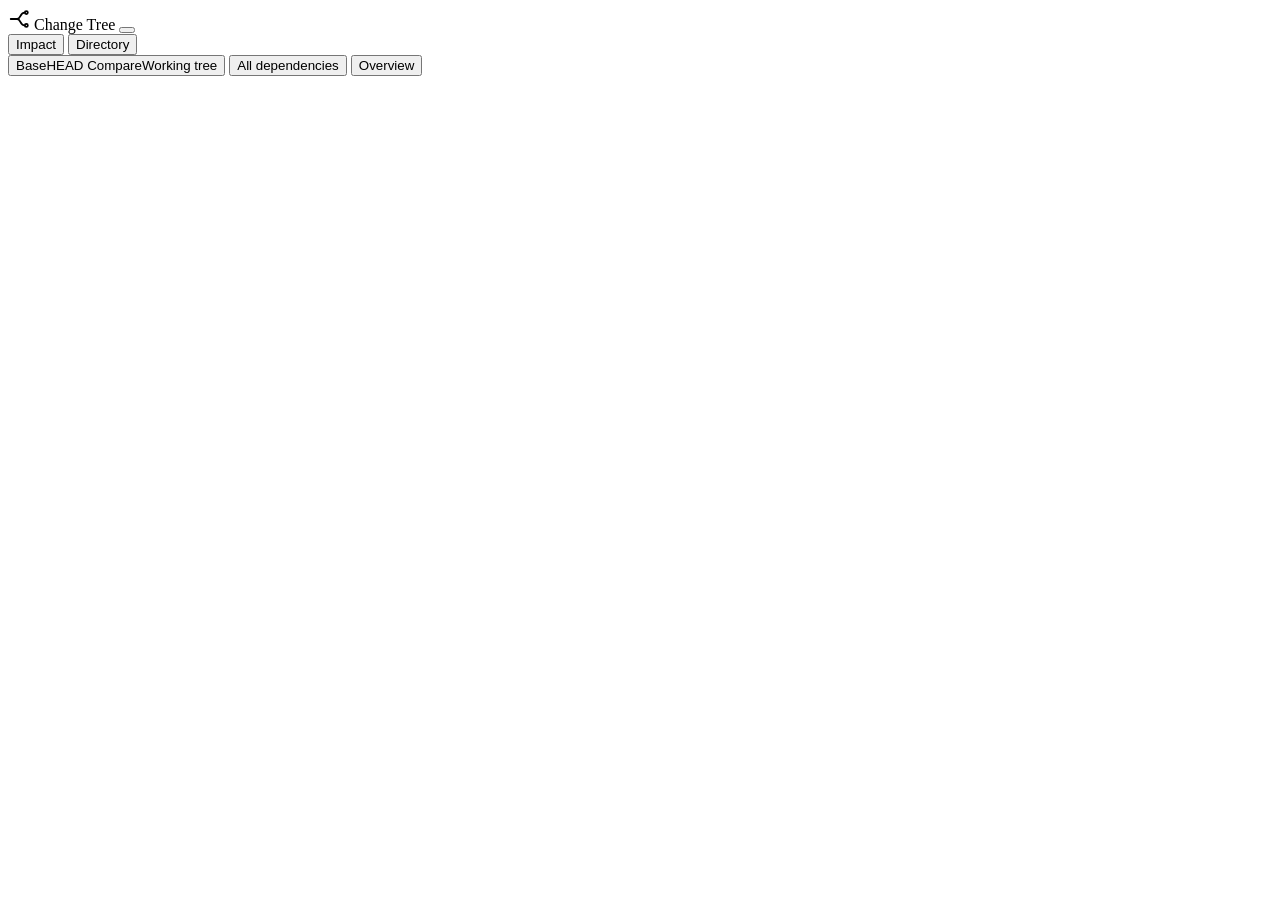
==== skill/change-tree/web/index.html @ 421f9ef2 "Serve the approved Change Tree views and guarded worktree edits" ====
<!doctype html>
<html lang="en">
<head>
  <meta charset="utf-8">
  <meta name="viewport" content="width=device-width, initial-scale=1">
  <meta name="change-tree-token" content="__CHANGE_TREE_TOKEN__">
  <title>Change Tree · impact map</title>
  <link rel="stylesheet" href="https://fonts.googleapis.com/css2?family=Inter:wght@400;500;600&amp;family=JetBrains+Mono:wght@400;500&amp;display=swap">
  <link rel="stylesheet" href="/styles.css">
  <script src="/app.js" defer></script>
</head>
<body>
  <header class="header">
    <div class="brand">
      <svg width="22" height="22" viewBox="0 0 24 24" fill="none" stroke="currentColor" stroke-width="2" stroke-linecap="round" aria-hidden="true"><path d="M3 12h7M10 12c4 0 3-7 8-7M10 12c4 0 3 7 8 7"></path><circle cx="20" cy="5" r="1.6"></circle><circle cx="20" cy="19" r="1.6"></circle></svg>
      <span>Change Tree</span>
      <span class="repo-name" id="repo-name"></span>
      <span class="tip" id="impact-tip">
        <button type="button" class="info" data-icon="info" aria-label="How impact is calculated" aria-describedby="impact-help"></button>
        <span class="tipbox impact-help" role="tooltip" id="impact-help"></span>
      </span>
    </div>
    <div class="segmented layout-toggle" role="group" aria-label="Layout">
      <button type="button" data-action="impact" aria-pressed="true"><span data-icon="tree"></span>Impact</button>
      <button type="button" data-action="directory" aria-pressed="false"><span data-icon="folder"></span>Directory</button>
    </div>
    <button type="button" class="range-button" data-action="picker" aria-expanded="false" aria-controls="picker">
      <span class="muted">Base</span><span class="ref-label" id="base-label">HEAD</span>
      <span data-icon="arrow"></span>
      <span class="muted">Compare</span><span class="ref-label" id="head-label">Working tree</span>
      <span data-icon="chevron"></span>
    </button>
    <span class="spacer"></span>
    <button type="button" class="pill links-button" data-action="links" aria-pressed="true"><span data-icon="links"></span>All dependencies</button>
    <button type="button" class="pill overview-button" data-action="overview">Overview</button>
  </header>

  <main id="workspace" aria-label="Changed files"></main>
  <aside class="overview panel" id="overview" aria-label="Overview"></aside>

  <section class="file-dialog" id="file-dialog" role="dialog" aria-label="File changes" hidden></section>

  <section class="picker" id="picker" role="dialog" aria-label="Choose what to compare" hidden>
    <div class="pr-link" id="pr-link" hidden>
      <span data-icon="pull"></span><span class="spacer">Linked to <b id="pr-label"></b>. Branches were set from the PR. Changing either side unlinks it.</span>
      <button class="pill" type="button" data-action="unlink">Unlink</button>
    </div>
    <div class="picker-sides">
      <button type="button" data-action="base" aria-pressed="true"><span>Base (before)</span><b id="pick-base"></b></button>
      <button type="button" data-action="head" aria-pressed="false"><span>Compare (after)</span><b id="pick-head"></b></button>
    </div>
    <div class="segmented picker-tabs" role="group" aria-label="Reference type" id="picker-tabs"></div>
    <div class="search">
      <span data-icon="search"></span>
      <label for="ref-search" class="sr-only">Search commits, branches, origins, worktrees and PRs</label>
      <input id="ref-search" type="search" placeholder="Search commits, branches, origins, worktrees and PRs" autocomplete="off">
    </div>
    <div class="ref-results" id="ref-results"></div>
    <div class="task-input">
      <label for="task-summary">Task summary <span class="muted">· optional</span></label>
      <textarea id="task-summary" rows="3" maxlength="10000" placeholder="What were these changes meant to do? For example: move every product section onto one shared tab window."></textarea>
      <span>The AI summaries will say how each change relates to this task and point out changes that seem unrelated.</span>
    </div>
    <div class="picker-footer">
      <span id="picker-status" role="status"></span>
      <button type="button" class="pill primary" data-action="compare">Compare</button>
    </div>
  </section>
</body>
</html>
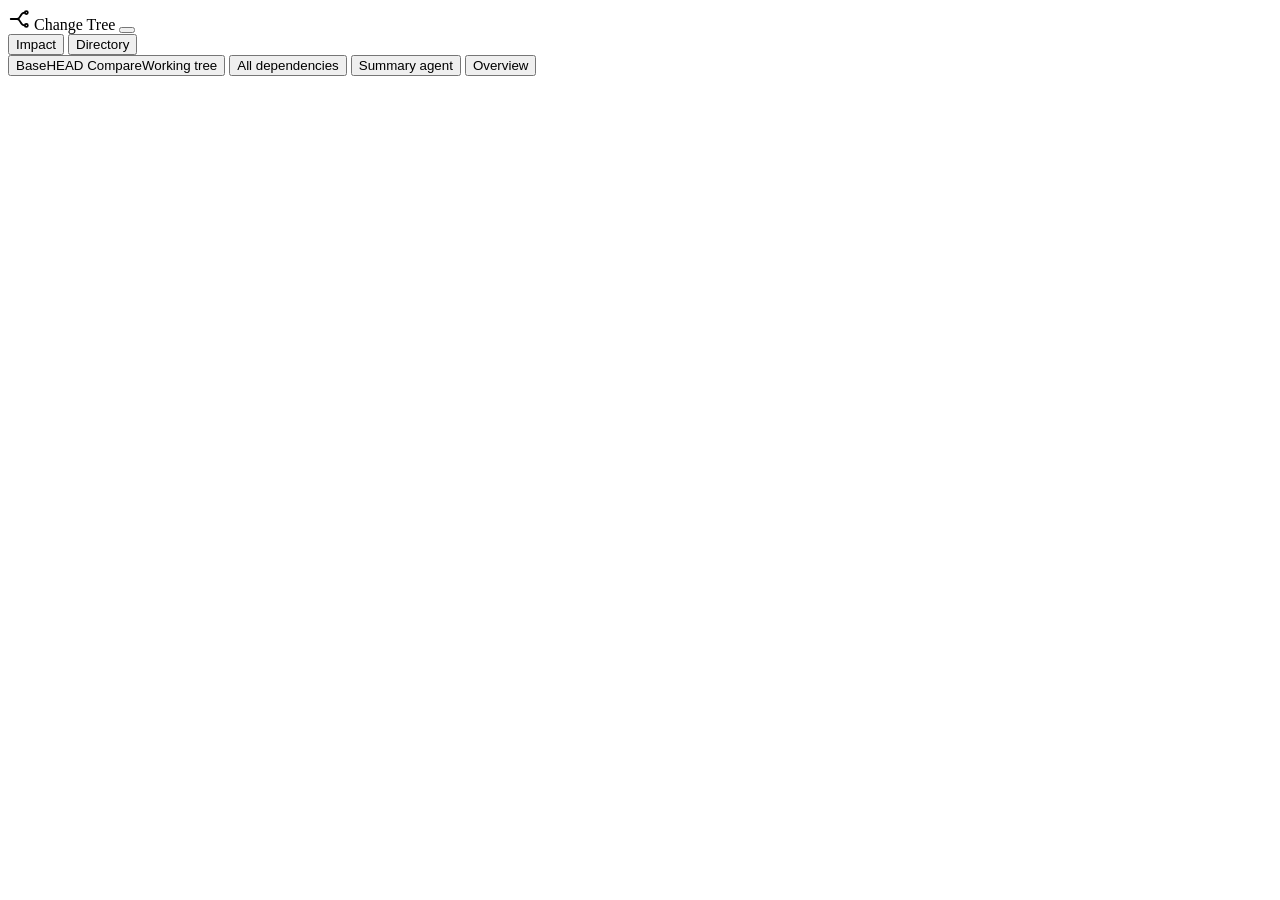
==== commit ffc3b19f: "Add keyboard navigation, Ctrl/Cmd K picker toggle, static used-by tree and summary agent model and e" ====
--- a/skill/change-tree/web/index.html
+++ b/skill/change-tree/web/index.html
@@ -7,7 +7,10 @@
   <title>Change Tree · impact map</title>
   <link rel="stylesheet" href="https://fonts.googleapis.com/css2?family=Inter:wght@400;500;600&amp;family=JetBrains+Mono:wght@400;500&amp;display=swap">
   <link rel="stylesheet" href="/styles.css">
+  <script src="/tree.js" defer></script>
   <script src="/app.js" defer></script>
+  <script src="/keys.js" defer></script>
+  <script src="/settings.js" defer></script>
 </head>
 <body>
   <header class="header">
@@ -24,7 +27,7 @@
       <button type="button" data-action="impact" aria-pressed="true"><span data-icon="tree"></span>Impact</button>
       <button type="button" data-action="directory" aria-pressed="false"><span data-icon="folder"></span>Directory</button>
     </div>
-    <button type="button" class="range-button" data-action="picker" aria-expanded="false" aria-controls="picker">
+    <button type="button" class="range-button" data-action="picker" aria-expanded="false" aria-controls="picker" aria-keyshortcuts="Control+K Meta+K" title="Choose what to compare (Ctrl K / ⌘ K)">
       <span class="muted">Base</span><span class="ref-label" id="base-label">HEAD</span>
       <span data-icon="arrow"></span>
       <span class="muted">Compare</span><span class="ref-label" id="head-label">Working tree</span>
@@ -32,8 +35,31 @@
     </button>
     <span class="spacer"></span>
     <button type="button" class="pill links-button" data-action="links" aria-pressed="true"><span data-icon="links"></span>All dependencies</button>
+    <button type="button" class="pill agent-button" id="agent-button" aria-expanded="false" aria-controls="agent-settings" title="Model and effort of the summary sub-agent">
+      <span class="ai-dot" aria-hidden="true"></span><span id="agent-label">Summary agent</span></button>
     <button type="button" class="pill overview-button" data-action="overview">Overview</button>
   </header>
+
+  <section class="agent-settings" id="agent-settings" role="dialog" aria-labelledby="agent-settings-title" hidden>
+    <h2 id="agent-settings-title">Summary agent</h2>
+    <p class="muted">The agent that runs the skill starts one sub-agent for each summary job. New jobs use these settings. They are saved in <code>~/.config/change-tree/config.json</code>.</p>
+    <label for="agent-model">Model</label>
+    <input id="agent-model" list="agent-models" autocomplete="off" spellcheck="false" placeholder="default">
+    <datalist id="agent-models">
+      <option value="default">Same as the session</option>
+      <option value="haiku"></option><option value="sonnet"></option><option value="opus"></option><option value="fable"></option>
+      <option value="gpt-6.2-sol"></option><option value="gpt-6.2-astra"></option><option value="gpt-6.1-terra"></option>
+    </datalist>
+    <span class="hint">Claude Code: haiku, sonnet, opus or fable. Codex: a model name such as gpt-6.2-sol. "default" uses the session's model.</span>
+    <label for="agent-effort">Effort</label>
+    <select id="agent-effort">
+      <option value="default">Default</option><option value="low">Low</option><option value="medium">Medium</option>
+      <option value="high">High</option><option value="xhigh">Extra high</option><option value="max">Max</option>
+    </select>
+    <div class="agent-footer"><span id="agent-status" role="status"></span>
+      <button type="button" class="pill surface" id="agent-cancel">Cancel</button>
+      <button type="button" class="pill primary" id="agent-save">Save</button></div>
+  </section>
 
   <main id="workspace" aria-label="Changed files"></main>
   <aside class="overview panel" id="overview" aria-label="Overview"></aside>
